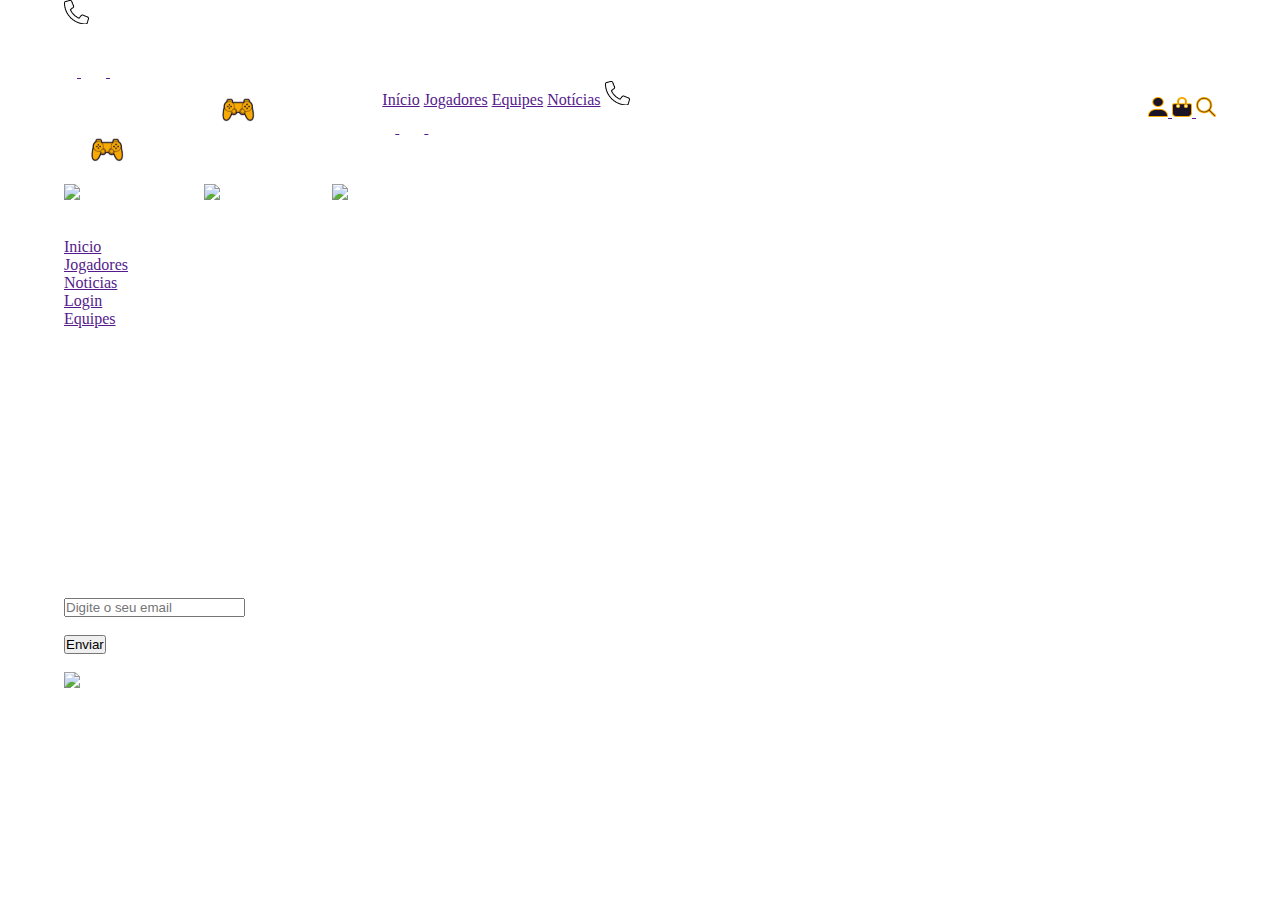
==== index-cadastro-equipe.html @ 0d10f354 "trollei" ====
<!DOCTYPE html>
<html lang="pt-BR">
<head>
    <meta charset="UTF-8">
    <meta http-equiv="X-UA-Compatible" content="IE=edge">
    <meta name="viewport" content="width=device-width, initial-scale=1.0">
    <title>Cadastro de Equipe</title>
    <link rel="stylesheet" href="./css/style-cadastro-equipe.css">
</head>
<body>
    <header>

        <div class="header-top">
            <div class="layout-grid topo">
                <div class="contatos">
                    <div class="phone">
                        <img src="./assets/icons/Telefone.svg">
                        <span>(11) 0900-1010</span>
                    </div>
                    <div class="email">
                        <img src="./assets/icons/Email.svg" alt="Ícone do e-mail">
                        <span>contato@gamer.com.br</span>
                    </div>
                </div>

                <div class="midias-sociais">
                    <a href="">
                        <img src="./assets/icons/Facebook.png" alt="Imagem link do Facebook da empresa Gamer">
                    </a>
                    <a href="">
                        <img src="./assets/icons/Linkdin.png" alt="Imagem link do Linkedin da empresa Gamer">
                    </a>
                    <a href="">
                        <img src="./assets/icons/Instagram.png" alt="Imagem link do Instagram da empresa Gamer">
                    </a>
                </div>
            </div>
        </div>

        <div class="header-bottom">
            <div class="layout-grid alinhamento-between-center">
                <!-- menu hamburger -->
                <img onclick="mostrarMenu()" src="./assets/icons/Menu-barrinha.svg" class="menu-hamburger"
                    alt="Ícone para abrir e fechar o menu de celular">

                <img class="logo" src="./assets/icons/logotipo-gamer.svg"
                    alt="Logotipo da empresa. Texto Gamer com um joystick ao centro">

                <nav class="menu" id="menu">
                    <a href="">Início</a>
                    <a href="">Jogadores</a>
                    <a href="">Equipes</a>
                    <a href="">Notícias</a>

                    <!-- visível apenas no mobile -->

                    <a class="phone" id="Telefone">
                        <img src="./assets/icons/Telefone.svg"
                            alt="Ícone de Telefone. Abre e fecha o menu principal, no celular">
                        <span>(11) 0900-1010</span>
                    </a>
                    <a class="email" id="email">
                        <img src="./assets/icons/Email.svg" alt="Ícone de e-mail">
                        <span>contato@gamer.com.br</span>
                    </a>

                    <div class="midias-sociais">
                        <a href="">
                            <img src="./assets/icons/Facebook.png" alt="Imagem link do Facebook da empresa Gamer">
                        </a>
                        <a href="">
                            <img src="./assets/icons/Linkdin.png" alt="Imagem link do Linkedin da empresa Gamer">
                        </a>
                        <a href="">
                            <img src="./assets/icons/Instagram.png" alt="Imagem link do Instagram da empresa Gamer">
                        </a>
                    </div>
                </nav>

                <!-- menu 3 pontinhos -->
                <img onclick="mostrarMenuUsuario()" src="./assets/icons/Menu-pontinhos.png" class="menu-pontinhos"
                    alt="Ícone 3 pontinhos, abre o menu de usuários">

                <div class="menu-usuarios" id="menu-3ponto">
                    <a href="">
                        <img src="./assets/icons/Perfil.svg" alt="Ícone de perfil">
                    </a>
                    <a href="">
                        <img src="./assets/icons/Sacola.svg" alt="Ícone de sacola">
                    </a>
                    <a href="">
                        <img src="./assets/icons/Lupa.svg" alt="Ícone lupa de pesquisa">
                    </a>
                </div>
            </div>
        </div>

    </header>
    
    <main>

    </main>

    <footer>
        <div class="layout-grid ">
            <div class="matheus">
                <img id="logo" src="/assets/icons/logotipo-gamer.svg" alt="">
            </div>
            <p>Nosso sucesso na criação de soluções de negócios se deve em grande parte à nossa equipe talentosa e altamente comprometida.</p>
            <div class="redes-sociais">
                <img src="./assets/icons/Facebook-footer.png" alt="Logo do Facebook">
                <img src="./assets/icons/Linkedin-footer.png" alt="Logo do Linkdin">
                <img src="./assets/icons/Instagram-footer.png" alt="Logo do Instagram">
            </div>
            <div class="link-uteis">
                <div class="border-space"> 
                    <p class="titulo">Link Úteis</p>
                </div>
                <br>
                <div id="tamanho">
                    <ul>
                        <li><a href="">Inicio</a></li>
                        <li><a href="">Jogadores</a></li>
                        <li><a href="">Noticias</a></li>
                        <li><a href="">Login</a></li>
                        <li><a href="">Equipes</a></li>
                    </ul>
                </div>
            </div>

            <div class="contatos">
                <div class="border-space">
                    <p class="titulo">Contatos</p>
                </div>
                <br>
                <p class="Contatos-a1">Localização</p>

                <br>

                <p class="Contatos-b2">Rua Niterói, 180 - São Caetano do Sul- SP </p>

                <br>
                
                <p class="Contatos-a1">Junte-se a nós:</p>

                <br>

                <p class="Contatos-b2">contato@gamer.com.br </p>

                <br>

                <p class="Contatos-a1">Telefone:</p>
                
                <br>

                <p class="Contatos-b2">(11) 0900-1010  
                </p>

            </div>

            <div class="newsletter">
                <div class="border-space">
                    <p class="titulo">Newsletter</p>
                </div>
                <br>
                <div>
                    <input class="input" type="email" placeholder="Digite o seu email" id="">
                </div>
                <br>
                <button>Enviar</button>
            </div>
            <br>
            <div class="back-top">
                <img src="assets/icons/arrowup.png" alt=" Seta apontando para cima, clique nela e sera direcionado para o começo da página">
            </div>
            <br>
            <P id="copyright">&copy;Copyright2022-GamerJogosDigitais</P>
            <br>

        </div>
    </footer>

    <script>
        function mostrarMenu() {
            document.getElementById("menu").classList.toggle("mostrar-menu-um");
        }

        function mostrarMenuUsuario() {
            document.getElementById("menu-3ponto").classList.toggle("mostrar-menu-dois");
        }
    </script>
    
</body>
</html>
---- css/style-cadastro-equipe.css ----
/* imports das fontes */

/* TITILLIUM WEB */
@font-face {
    font-family: Paulo-black;
    src: url(../assets/fonts/titillium_web/Titillium_Web/TitilliumWeb-Black.ttf);
}

@font-face {
    font-family: Paulo-semibold;
    src: url(../assets/fonts/titillium_web/Titillium_Web/TitilliumWeb-SemiBold.ttf);
}

@font-face {
    font-family: Paulo-bold;
    src: url(../assets/fonts/titillium_web/Titillium_Web/TitilliumWeb-Bold.ttf);
}

/* INTER */
@font-face {
    font-family: Inter;
    src: url(../assets/fonts/Inter/Inter-VariableFont_slnt\,wght.ttf);
}

/* QUICKSAND */
@font-face {
    font-family: Lucas-semiBold;
    src: url(../assets/fonts/quicksand/Quicksand/static/Quicksand-SemiBold.ttf);
}

@font-face {
    font-family: Lucas-regular;
    src: url(../assets/fonts/quicksand/Quicksand/static/Quicksand-Regular.ttf);
}

* {
    margin: 0;
    padding: 0;
    box-sizing: border-box;
}

body {
    color: #ffffff;
}

/* Classes genéricas */
.mostrar-menu-um {
    left: 0 !important;
}

.mostrar-menu-dois {
    right: 0 !important;
}

.layout-grid {
    /* border: 1px solid salmon; */
    width: 90%;
    height: 100%;
    margin: 0 auto;
}

/* justify content + align items */
.alinhamento-between-center {
    display: flex;
    justify-content: space-between;
    align-items: center;
}

/******************Mobile First******************/
@media screen and (max-width: 675px) {

    /***************HEADER**************/
    header {
        position: sticky;
        z-index: 1000;
        width: 100vw;
        height: 60px;
        background-color: #1B1426;
    }


    /* Header Top */
    header .header-top {
        display: none;
    }

    /* Header Bottom */


    header .header-bottom {
        height: 100%;
    }

    header .header-bottom img.logo {
        width: 86px;
    }




    header .header-bottom nav {
        position: fixed;
        top: 60px;
        left: -80vw;
        width: 80vw;
        height: calc(100vh - 60px);

        display: flex;
        flex-direction: column;
        justify-content: space-between;
        padding-bottom: 20px;
        background-image: linear-gradient(to right bottom, rgba(27, 20, 38, 0.7), rgba(27, 20, 38, 0.4));
        backdrop-filter: blur(45px);

        transition: left 0.4s;
    }

    /* somente links "filhos diretos" */
    header .header-bottom nav>a {
        padding: 30px 0;
        color: white;
        font-family: Inter;
        font-weight: 400;
        font-size: 15px;
        text-align: center;
        text-decoration: none;
        border-bottom: 2px solid #F9AA01;
    }

    header .header-bottom nav>a:hover{
        color: white;
        background-color: #F9AA01;
    }

    header .header-bottom nav>a:last-of-type {
        border-bottom: none;
    }

    /* ícone de mídias sociais possibilidade position 
    header .header-bottom nav .midias-sociais {
    position: absolute;
    bottom: 20px;
    left: calc(50% - 100px);
    border: 1px solid red;
    width: 200px;
    height: 40px;
    display: flex;
    justify-content: space-between;
    align-items: center;
    }
    */

    header .header-bottom nav .midias-sociais {
        /* border: 1px solid red; */
        display: flex;
        justify-content: center;
        /* gap é o espaçamento entre os elementos, funciona em linha e também em coluna. */
        gap: 50px;
    }

    /* menu lateral direito - ícones */
    header .header-bottom .menu-usuarios {
        position: fixed;
        top: 60px;
        right: -75px;
        width: 75px;
        height: 170px;

        display: flex;
        flex-direction: column;
        justify-content: space-evenly;
        align-items: center;

        background-image: linear-gradient(to right bottom, rgba(27, 20, 38, 0.7), rgba(27, 20, 38, 0.4));
        backdrop-filter: blur(45px);

        transition: right 0.4s;
    }
        /* *****************Footer*************** */

        footer{
            background-image: url(../assets/images/wallpaper-footer.png);
            background-position: center;
            background-repeat: no-repeat;
            background-size: cover;
            box-shadow: inset 0 30px 60px rgba(0, 0, 0, 1);
        }
        /* "Matheus" seguinifica "Mediador do logo tipo */
        .matheus{
            display: flex;
            justify-content: center;
    
            /* border: #FD4255 2px solid; */
    
            padding-top: 97px;
            padding-bottom: 31px;
        }
    
        .matheus #logo{  /* Aumentando o tamanho do logo */
            height: 32px;
            width: 110px;
        }
    
        footer p{
            font-family: Lucas-regular;
            font-size: 13px;
            color:#ffffff;
        }
    
        footer .redes-sociais{
            /* border: #FD4255 2px solid; */
    
            display:flex;
            justify-content: space-between ;
            align-content: center;
    
            padding-top: 42px;
            padding-bottom: 42px;
        }
    
        /* Configuração de espaço para as bordas quefica em baixo do título */
        .border-space {
            width: 164px;
            height: 46px;
        }
    
        /* Configuração genericas para todo os títulos do footer */
        .titulo{
            color: white;
            font-size: 30px;
            font-family: Paulo-black;
    
            border-bottom: #F9AA01 3px solid;
        }
    
        /* Adcionando a barrinha pra listar os links */
        footer li{
            width: 110px;
        }
    
        li::before{
            content: url(../assets/icons/linha.svg);
           
        }
    
        ul{
            list-style-type: none;
    
            display: flex;
            flex-wrap: wrap;
        }
    
        .link-uteis #tamanho{
            display: flex;
            flex-wrap: wrap;
    
            /* border: #FD4255 2px solid; */
    
            /* height: 61px;
            width: 364px; */
    
            padding-bottom:138px ;
        }
    
        .link-uteis a {
            text-decoration: none;
            font-family: Lucas-semibold;
            color: #ffffff;
            font-size: 16px;
        }
    
        .contatos .Contatos-a1{
            color: #F9AA01;
            font-family: Lucas-semibold;
            font-size: 16px;
        }
        .contatos .Contatos-b2{
            color: white;
            font-size: 16px;
            font-family: Paulo-bold;
        }
        .contatos{
            padding-bottom: 138px;
        }
    
        /* Parte dos newsletter */
        .newsletter{
            /* border: #F9AA01 2px solid; */
        }
        .newsletter .border-space{
            padding-bottom: 66px;
        }
    
        .newsletter .input{
            /* border: 2px red solid; */
    
            height: 40px;
            width: 100%;
    
            
            background: linear-gradient( to right, rgba(255,255,255,0.8), rgba(255,255,255,0.3));
            border-radius: 8px;
            color: white;
            border: none;
        }
    
        .newsletter .input::placeholder{
            color: white;
        }
    
        .newsletter .border-grid-2{
            background:linear-gradient(to right bottom, rgba(239,239,239,30%), rgba(239,239,239,10%)) ;
            backdrop-filter: blur(4px);
            padding-left: 1px;
            border-radius: 8px;
        }
    
        .newsletter button{
            background-color: #F9AA01;
            height: 40px;
            width: 100%;
    
            border-radius: 8px;
    
            font-family: Paulo-bold;
            font-size: 24px;
        }
    
        footer .back-top{
            /* border: #7A31EC 2px solid; */
    
            padding-bottom: 40px;
    
            display: flex;
            justify-content: flex-end;
        }
    
        footer .copyright{
            display: flex;
            justify-content: center;
    
            padding-bottom: 10px;
        }
    
        
        footer #copyright{
            display: flex;
            justify-content: center;
        }
    }
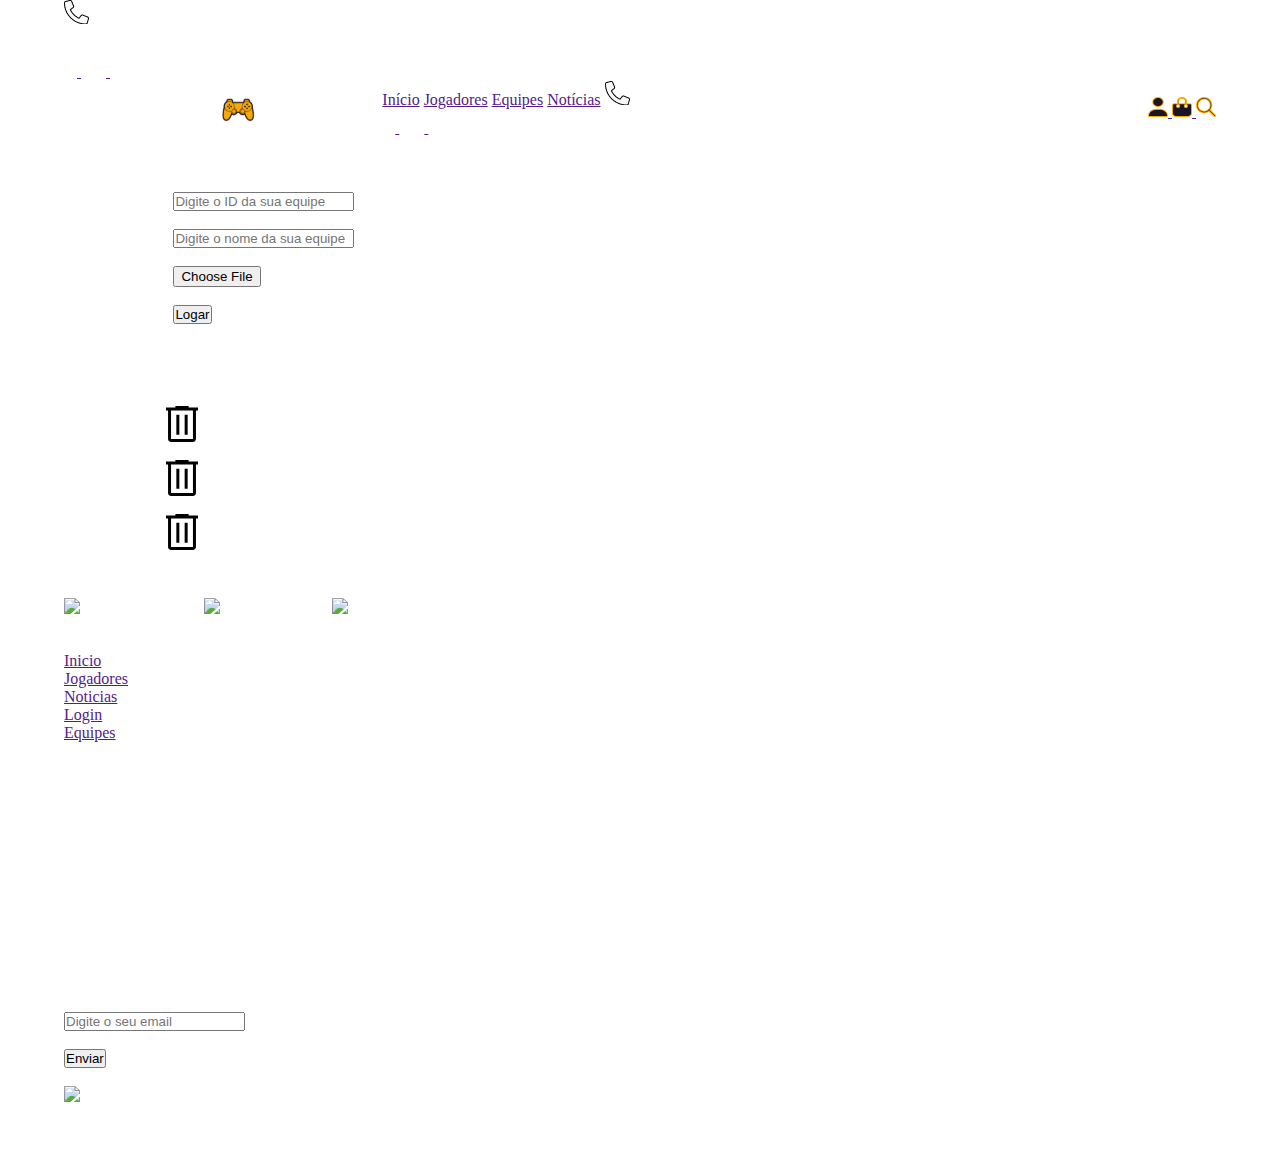
==== commit 814cb28d: "YAHSDHLJASDK" ====
--- a/index-cadastro-equipe.html
+++ b/index-cadastro-equipe.html
@@ -1,5 +1,6 @@
 <!DOCTYPE html>
 <html lang="pt-BR">
+
 <head>
     <meta charset="UTF-8">
     <meta http-equiv="X-UA-Compatible" content="IE=edge">
@@ -7,6 +8,7 @@
     <title>Cadastro de Equipe</title>
     <link rel="stylesheet" href="./css/style-cadastro-equipe.css">
 </head>
+
 <body>
     <header>
 
@@ -96,24 +98,91 @@
         </div>
 
     </header>
-    
+
     <main>
-
+        <article class="wallpeper">
+            <div class="border-grid-3 layout-grid">
+                <div class="box-cadastro layout-grid">
+                    <div class="cadastro-flex layout-grid">
+                        <div class="cadastro">
+                            <h1 class="titulo">Cadastro de equipe</h1>
+                        </div>
+                        <br>
+                        <section>
+                            <article class="border-grid-2">
+                                <div class="input">
+                                    <input class="out" type="ID de Equipe" placeholder="Digite o ID da sua equipe">
+                                </div>
+                            </article>
+                            <br>
+                            <article class="border-grid-2">
+                                <div class="input">
+                                    <input class="out" type="Nome da Equipe" placeholder="Digite o nome da sua equipe">
+                                </div>
+                            </article>
+                            <br>
+                            <input type="file" name="Imagem de Equipe" id="Imagem-equipe">
+                        </section>
+                        <br>
+                        <button id="button">Logar</button>
+                    </div>
+                </div>
+            </div>
+            <br>
+            <div class="table layout-grid">
+                <table border="0">
+                    <thead>
+                        <tr>
+                            <th>Id</th>
+                            <br>
+                            <th>Nome</th>
+                            <br>
+                            <th>Foto</th>
+                            <!-- <th>&nbsp;</th> -->
+                        </tr>
+                    </thead>
+
+                    <tbody>
+                        <tr>
+                            <td>1</td>
+                            <td>Loud</td>
+                            <td><img src="./assets/icons/icon de equipe.svg" alt=""></td>
+                            <td> <img src="./assets/icons/trash.svg" alt=""></td>
+                        </tr>
+                        <tr>
+                            <td>1</td>
+                            <td>Loud</td>
+                            <td><img src="./assets/icons/icon de equipe.svg" alt=""></td>
+                            <td> <img src="./assets/icons/trash.svg" alt=""></td>
+                        </tr>
+                        <tr>
+                            <td>1</td>
+                            <td>Loud</td>
+                            <td><img src="./assets/icons/icon de equipe.svg" alt=""></td>
+                            <td> <img src="./assets/icons/trash.svg" alt=""></td>
+                        </tr>
+                    </tbody>
+
+
+                </table>
+            </div>
+        </article>
     </main>
 
     <footer>
         <div class="layout-grid ">
             <div class="matheus">
-                <img id="logo" src="/assets/icons/logotipo-gamer.svg" alt="">
-            </div>
-            <p>Nosso sucesso na criação de soluções de negócios se deve em grande parte à nossa equipe talentosa e altamente comprometida.</p>
+                <img id="logo" src="../Projeto-gamer-main/assets/icons/logotipo-gamer.svg" alt="">
+            </div>
+            <p>Nosso sucesso na criação de soluções de negócios se deve em grande parte à nossa equipe talentosa e
+                altamente comprometida.</p>
             <div class="redes-sociais">
                 <img src="./assets/icons/Facebook-footer.png" alt="Logo do Facebook">
                 <img src="./assets/icons/Linkedin-footer.png" alt="Logo do Linkdin">
                 <img src="./assets/icons/Instagram-footer.png" alt="Logo do Instagram">
             </div>
             <div class="link-uteis">
-                <div class="border-space"> 
+                <div class="border-space">
                     <p class="titulo">Link Úteis</p>
                 </div>
                 <br>
@@ -140,7 +209,7 @@
                 <p class="Contatos-b2">Rua Niterói, 180 - São Caetano do Sul- SP </p>
 
                 <br>
-                
+
                 <p class="Contatos-a1">Junte-se a nós:</p>
 
                 <br>
@@ -150,10 +219,10 @@
                 <br>
 
                 <p class="Contatos-a1">Telefone:</p>
-                
-                <br>
-
-                <p class="Contatos-b2">(11) 0900-1010  
+
+                <br>
+
+                <p class="Contatos-b2">(11) 0900-1010
                 </p>
 
             </div>
@@ -171,7 +240,8 @@
             </div>
             <br>
             <div class="back-top">
-                <img src="assets/icons/arrowup.png" alt=" Seta apontando para cima, clique nela e sera direcionado para o começo da página">
+                <img src="assets/icons/arrowup.png"
+                    alt=" Seta apontando para cima, clique nela e sera direcionado para o começo da página">
             </div>
             <br>
             <P id="copyright">&copy;Copyright2022-GamerJogosDigitais</P>
@@ -189,6 +259,7 @@
             document.getElementById("menu-3ponto").classList.toggle("mostrar-menu-dois");
         }
     </script>
-    
+
 </body>
+
 </html>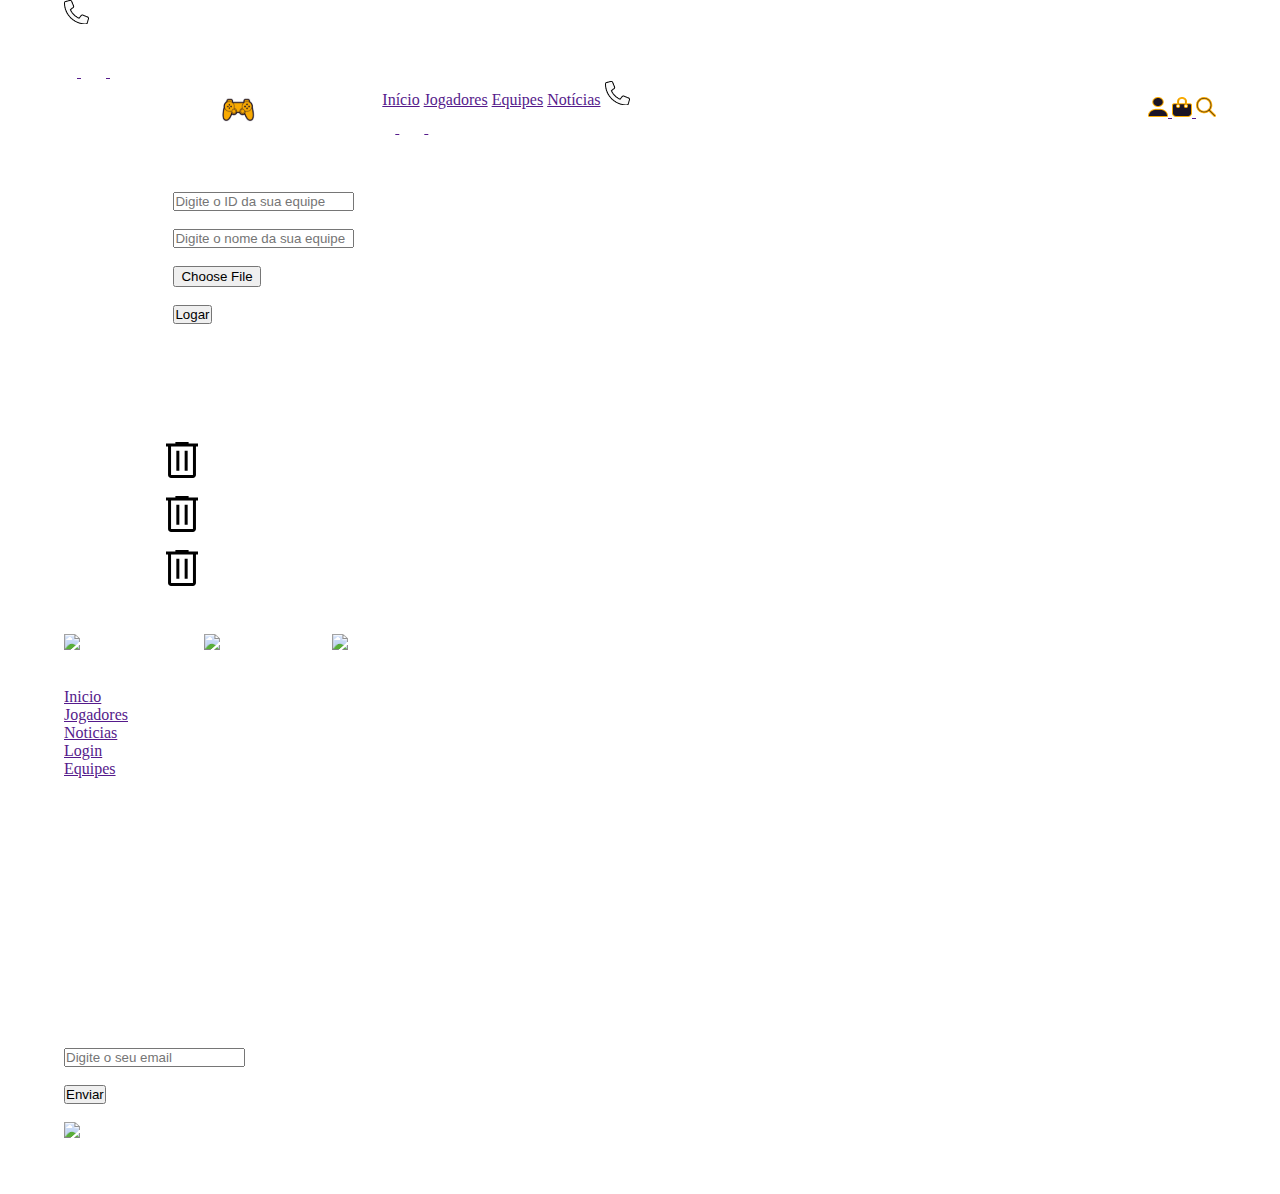
==== commit 911b4846: "Projeto termiando, mesmo que n" ====
--- a/index-cadastro-equipe.html
+++ b/index-cadastro-equipe.html
@@ -142,20 +142,22 @@
                         </tr>
                     </thead>
 
-                    <tbody>
-                        <tr>
+                    <tbody class="input-2">
+                        <tr class="input-2">
                             <td>1</td>
                             <td>Loud</td>
                             <td><img src="./assets/icons/icon de equipe.svg" alt=""></td>
                             <td> <img src="./assets/icons/trash.svg" alt=""></td>
                         </tr>
-                        <tr>
+                        <br>
+                        <tr class="input-2">
                             <td>1</td>
                             <td>Loud</td>
                             <td><img src="./assets/icons/icon de equipe.svg" alt=""></td>
                             <td> <img src="./assets/icons/trash.svg" alt=""></td>
                         </tr>
-                        <tr>
+                        <br>
+                        <tr class="input-2">
                             <td>1</td>
                             <td>Loud</td>
                             <td><img src="./assets/icons/icon de equipe.svg" alt=""></td>
--- a/css/style-cadastro-equipe.css
+++ b/css/style-cadastro-equipe.css
@@ -127,7 +127,7 @@
         border-bottom: 2px solid #F9AA01;
     }
 
-    header .header-bottom nav>a:hover{
+    header .header-bottom nav>a:hover {
         color: white;
         background-color: #F9AA01;
     }
@@ -176,176 +176,393 @@
 
         transition: right 0.4s;
     }
-        /* *****************Footer*************** */
-
-        footer{
-            background-image: url(../assets/images/wallpaper-footer.png);
-            background-position: center;
-            background-repeat: no-repeat;
-            background-size: cover;
-            box-shadow: inset 0 30px 60px rgba(0, 0, 0, 1);
-        }
-        /* "Matheus" seguinifica "Mediador do logo tipo */
-        .matheus{
-            display: flex;
-            justify-content: center;
-    
-            /* border: #FD4255 2px solid; */
-    
-            padding-top: 97px;
-            padding-bottom: 31px;
-        }
-    
-        .matheus #logo{  /* Aumentando o tamanho do logo */
-            height: 32px;
-            width: 110px;
-        }
-    
-        footer p{
-            font-family: Lucas-regular;
-            font-size: 13px;
-            color:#ffffff;
-        }
-    
-        footer .redes-sociais{
-            /* border: #FD4255 2px solid; */
-    
-            display:flex;
-            justify-content: space-between ;
-            align-content: center;
-    
-            padding-top: 42px;
-            padding-bottom: 42px;
-        }
-    
-        /* Configuração de espaço para as bordas quefica em baixo do título */
-        .border-space {
-            width: 164px;
-            height: 46px;
-        }
-    
-        /* Configuração genericas para todo os títulos do footer */
-        .titulo{
-            color: white;
-            font-size: 30px;
-            font-family: Paulo-black;
-    
-            border-bottom: #F9AA01 3px solid;
-        }
-    
-        /* Adcionando a barrinha pra listar os links */
-        footer li{
-            width: 110px;
-        }
-    
-        li::before{
-            content: url(../assets/icons/linha.svg);
-           
-        }
-    
-        ul{
-            list-style-type: none;
-    
-            display: flex;
-            flex-wrap: wrap;
-        }
-    
-        .link-uteis #tamanho{
-            display: flex;
-            flex-wrap: wrap;
-    
-            /* border: #FD4255 2px solid; */
-    
-            /* height: 61px;
+
+    /* *********MAIN****************** */
+
+    main .wallpeper {
+        background-image: url(../assets/images/wallpaper-cadastrodeequipe.png);
+        background-position: center;
+        background-repeat: no-repeat;
+        background-size: cover;
+        /* display: flex;
+        justify-content: center;
+        align-items: center; */
+        padding-top: 102px;
+        padding-bottom: 120px;
+    }
+
+    .box-cadastro {
+        /* border: #F9AA01 2px solid; */
+
+        background: linear-gradient(to right bottom, rgba(27, 20, 38, 100%), rgba(60, 3, 65, 20%));
+        /* background-image: url(../assets/images/Wallpaper-login.png);
+        background-position: top;
+        background-size: cover;
+        background-repeat: no-repeat;
+     */
+
+        width: 335px;
+        height: 459px;
+        border-radius: 8px;
+    }
+
+    .border-grid-3 {
+        background: linear-gradient(to right, rgba(255, 255, 255, 70%), rgba(255, 255, 255, 0%));
+        backdrop-filter: blur(4px);
+        padding-left: 1px;
+        padding-top: 2px;
+
+        width: 335px;
+        height: 459px;
+        border-radius: 8px;
+    }
+
+    main .cadastro-flex {
+        display: flex;
+        justify-content: space-evenly;
+        align-items: center;
+        flex-direction: column;
+
+        padding-bottom: 20px;
+    }
+
+    main .cadastro h1 {
+        text-transform: uppercase;
+    }
+
+    main .arrumando {
+        padding-right: 10px;
+        /* padding-bottom: 5px; */
+        padding-left: 10px;
+        position: relative;
+        bottom: -5px;
+
+        height: 37px;
+        width: 26px;
+        /* border: green 3px solid; */
+    }
+
+    main .out {
+        border: none;
+
+        background: linear-gradient(to right, rgba(255, 255, 255, 0.0), rgba(255, 255, 255, 0.0));
+        /* backdrop-filter: blur(4px); */
+        
+        height: 100%;
+        width: 250px;
+        
+    }
+
+    main .out::placeholder{
+        color: white;
+    }
+
+    input::file-selector-button{
+        width:121px;
+        height: 39px;
+        border-radius: 8px;
+        background-color: #d9d9d9;
+
+        border: none;
+    }
+
+    main #button {
+        background-color: #F9AA01;
+        height: 40px;
+        width: 100%;
+
+        border-radius: 8px;
+        border: none;
+
+        font-family: Paulo-bold;
+        font-size: 24px;
+    }
+
+    .table{
+        padding-top: 105px;
+        /* border: red 2px solid; */
+
+        display: flex;
+        flex-direction: column;
+        justify-content: space-between;
+        
+    }
+
+    table{
+        /* border: 1px orange solid; */
+        /* width: 50%;
+        margin: 0 auto; */
+
+        display: flex;
+        flex-direction: column;
+        /* justify-content: space-between; */
+        /* width: 358px; */
+    }
+
+    thead tr{
+        border-bottom: #F9AA01 2px solid;
+        /* border-right: #F9AA01 2px solid; */
+        display: flex; 
+        justify-content: space-between;
+        padding-left: 10px; 
+        padding-right: 100px;
+    }
+
+    tbody tr{
+        /* border-bottom: #F9AA01 2px solid; */
+        /* border-right: #F9AA01 2px solid; */
+        display: flex; 
+        justify-content: space-between;
+        
+    }
+
+
+    table th{
+        /* border-right: #F9AA01 2px solid; */
+        color: #F9AA01;
+        font-family: Paulo-black;
+        font-size: 20px;
+        text-transform: uppercase;
+        
+    }
+
+    table tbody td{
+        border-right: #F9AA01 2px solid;
+        /* border: #1B1426 2px solid ; */
+
+        
+        display: flex;
+        justify-content: center;
+        align-items: center;
+
+        padding-left: 10px; 
+        padding-right: 30px;
+
+    }
+
+    table tbody td:last-of-type{
+        border: none;
+    }
+
+
+
+    tbody tr .input-2{
+        background: linear-gradient(to right bottom, rgba(27, 20, 38, 100%), rgba(60, 3, 65, 20%));
+
+    }
+
+
+
+
+
+
+
+
+
+
+
+
+
+
+
+
+
+
+
+
+
+
+
+
+
+
+
+
+
+
+
+
+
+
+
+
+
+
+    /* *****************Footer*************** */
+
+    footer {
+        background-image: url(../assets/images/wallpaper-footer.png);
+        background-position: center;
+        background-repeat: no-repeat;
+        background-size: cover;
+        box-shadow: inset 0 30px 60px rgba(0, 0, 0, 1);
+    }
+
+    /* "Matheus" seguinifica "Mediador do logo tipo */
+    .matheus {
+        display: flex;
+        justify-content: center;
+
+        /* border: #FD4255 2px solid; */
+
+        padding-top: 97px;
+        padding-bottom: 31px;
+    }
+
+    .matheus #logo {
+        /* Aumentando o tamanho do logo */
+        height: 32px;
+        width: 110px;
+    }
+
+    footer p {
+        font-family: Lucas-regular;
+        font-size: 13px;
+        color: #ffffff;
+    }
+
+    footer .redes-sociais {
+        /* border: #FD4255 2px solid; */
+
+        display: flex;
+        justify-content: space-between;
+        align-content: center;
+
+        padding-top: 42px;
+        padding-bottom: 42px;
+    }
+
+    /* Configuração de espaço para as bordas quefica em baixo do título */
+    .border-space {
+        width: 164px;
+        height: 46px;
+    }
+
+    /* Configuração genericas para todo os títulos do footer */
+    .titulo {
+        color: white;
+        font-size: 30px;
+        font-family: Paulo-black;
+
+        border-bottom: #F9AA01 3px solid;
+    }
+
+    /* Adcionando a barrinha pra listar os links */
+    footer li {
+        width: 110px;
+    }
+
+    li::before {
+        content: url(../assets/icons/linha.svg);
+
+    }
+
+    ul {
+        list-style-type: none;
+
+        display: flex;
+        flex-wrap: wrap;
+    }
+
+    .link-uteis #tamanho {
+        display: flex;
+        flex-wrap: wrap;
+
+        /* border: #FD4255 2px solid; */
+
+        /* height: 61px;
             width: 364px; */
-    
-            padding-bottom:138px ;
-        }
-    
-        .link-uteis a {
-            text-decoration: none;
-            font-family: Lucas-semibold;
-            color: #ffffff;
-            font-size: 16px;
-        }
-    
-        .contatos .Contatos-a1{
-            color: #F9AA01;
-            font-family: Lucas-semibold;
-            font-size: 16px;
-        }
-        .contatos .Contatos-b2{
-            color: white;
-            font-size: 16px;
-            font-family: Paulo-bold;
-        }
-        .contatos{
-            padding-bottom: 138px;
-        }
-    
-        /* Parte dos newsletter */
-        .newsletter{
-            /* border: #F9AA01 2px solid; */
-        }
-        .newsletter .border-space{
-            padding-bottom: 66px;
-        }
-    
-        .newsletter .input{
-            /* border: 2px red solid; */
-    
-            height: 40px;
-            width: 100%;
-    
-            
-            background: linear-gradient( to right, rgba(255,255,255,0.8), rgba(255,255,255,0.3));
-            border-radius: 8px;
-            color: white;
-            border: none;
-        }
-    
-        .newsletter .input::placeholder{
-            color: white;
-        }
-    
-        .newsletter .border-grid-2{
-            background:linear-gradient(to right bottom, rgba(239,239,239,30%), rgba(239,239,239,10%)) ;
-            backdrop-filter: blur(4px);
-            padding-left: 1px;
-            border-radius: 8px;
-        }
-    
-        .newsletter button{
-            background-color: #F9AA01;
-            height: 40px;
-            width: 100%;
-    
-            border-radius: 8px;
-    
-            font-family: Paulo-bold;
-            font-size: 24px;
-        }
-    
-        footer .back-top{
-            /* border: #7A31EC 2px solid; */
-    
-            padding-bottom: 40px;
-    
-            display: flex;
-            justify-content: flex-end;
-        }
-    
-        footer .copyright{
-            display: flex;
-            justify-content: center;
-    
-            padding-bottom: 10px;
-        }
-    
-        
-        footer #copyright{
-            display: flex;
-            justify-content: center;
-        }
-    }
-    +
+        padding-bottom: 138px;
+    }
+
+    .link-uteis a {
+        text-decoration: none;
+        font-family: Lucas-semibold;
+        color: #ffffff;
+        font-size: 16px;
+    }
+
+    .contatos .Contatos-a1 {
+        color: #F9AA01;
+        font-family: Lucas-semibold;
+        font-size: 16px;
+    }
+
+    .contatos .Contatos-b2 {
+        color: white;
+        font-size: 16px;
+        font-family: Paulo-bold;
+    }
+
+    .contatos {
+        padding-bottom: 138px;
+    }
+
+    /* Parte dos newsletter */
+    .newsletter {
+        /* border: #F9AA01 2px solid; */
+    }
+
+    .newsletter .border-space {
+        padding-bottom: 66px;
+    }
+
+    .input {
+        /* border: 2px red solid; */
+
+        height: 40px;
+        width: 100%;
+        padding-left: 10px;
+
+
+        background: linear-gradient(to right, rgba(239, 239, 239, 0.4), rgba(239, 239, 239, 0.0));
+        border-radius: 8px;
+        color: white;
+        border: none;
+    }
+
+     .input::placeholder {
+        color: white;
+    }
+
+    .border-grid-2 {
+        background: linear-gradient(to right bottom, rgba(239, 239, 239, 30%), rgba(239, 239, 239, 10%));
+        backdrop-filter: blur(4px);
+        padding-left: 1px;
+        border-radius: 8px;
+    }
+
+    .newsletter button {
+        background-color: #F9AA01;
+        height: 40px;
+        width: 100%;
+
+        border-radius: 8px;
+
+        font-family: Paulo-bold;
+        font-size: 24px;
+    }
+
+    footer .back-top {
+        /* border: #7A31EC 2px solid; */
+
+        padding-bottom: 40px;
+
+        display: flex;
+        justify-content: flex-end;
+    }
+
+    footer .copyright {
+        display: flex;
+        justify-content: center;
+
+        padding-bottom: 10px;
+    }
+
+
+    footer #copyright {
+        display: flex;
+        justify-content: center;
+    }
+}